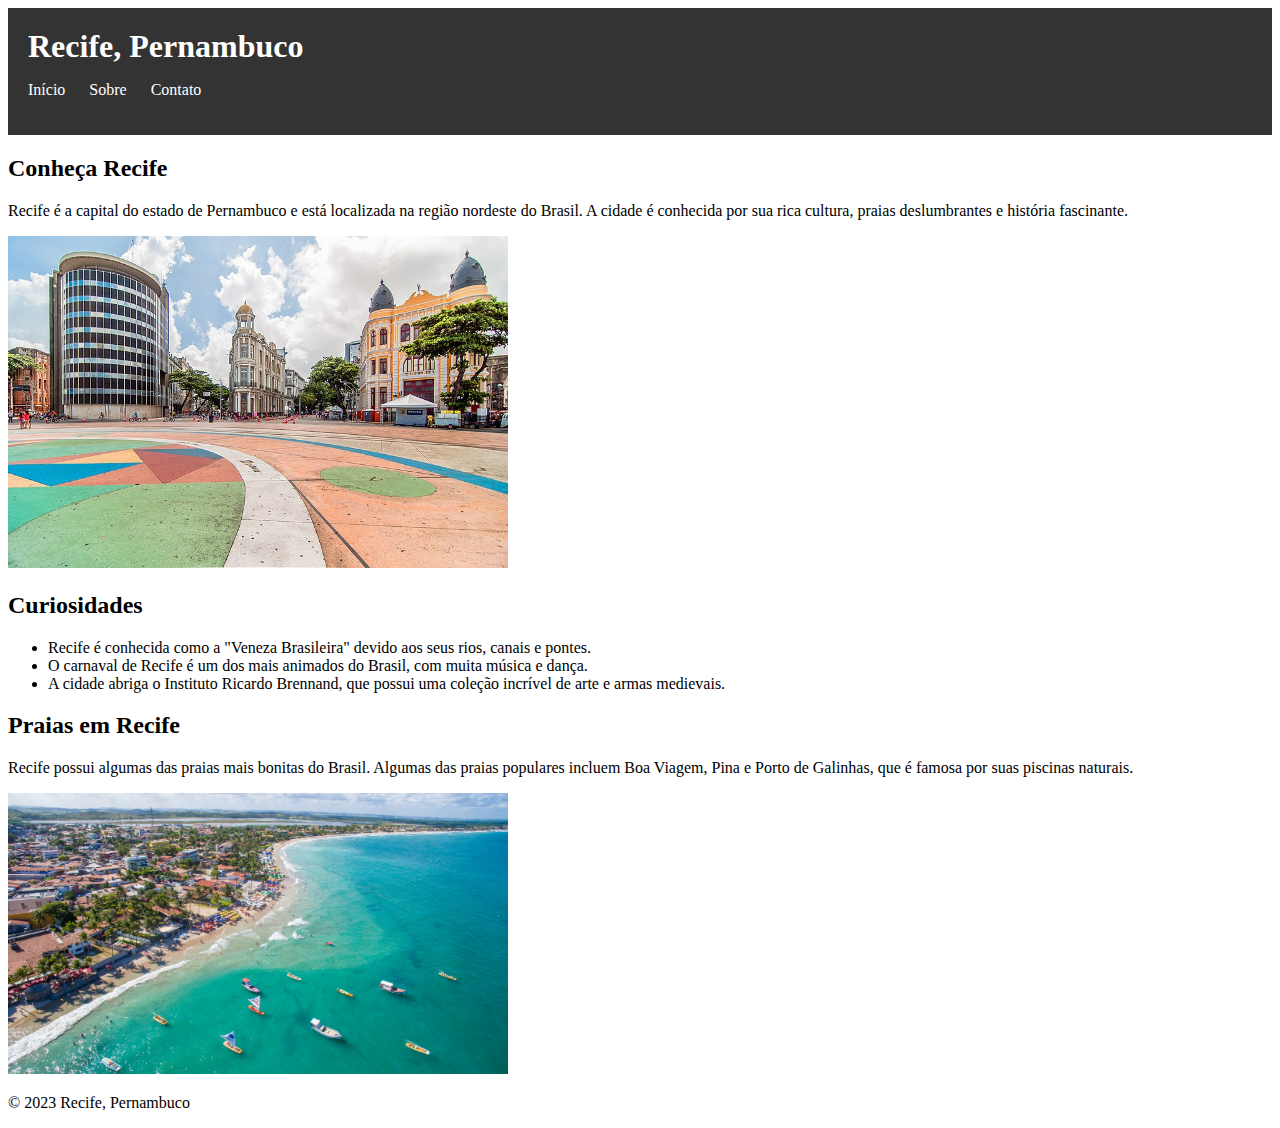
==== index.html @ 70a23a95 "Aprendendo HTML - Proz/Aws" ====
<!DOCTYPE html>
<html lang="en">
<head>
    <meta charset="UTF-8">
    <meta name="viewport" content="width=device-width, initial-scale=1.0">
    <link rel="stylesheet" href="style.css">
    <title>Recife</title>
</head>
<body>
        <header>
            <h1>Recife, Pernambuco</h1>
            <nav>
                <ul>
                    <li><a href="#">Início</a></li>
                    <li><a href="#">Sobre</a></li>
                    <li><a href="#">Contato</a></li>
                </ul>
            </nav>
        </header>
    
        <main>
            <section id="introducao">
                <h2>Conheça Recife</h2>
                <p>Recife é a capital do estado de Pernambuco e está localizada na região nordeste do Brasil. A cidade é conhecida por sua rica cultura, praias deslumbrantes e história fascinante.</p>
                <img src="img/recife.jpg" alt="ponto turistico recife" style="width: 500px;">
            </section>
    
            <section id="curiosidades">
                <h2>Curiosidades</h2>
                <ul>
                    <li>Recife é conhecida como a "Veneza Brasileira" devido aos seus rios, canais e pontes.</li>
                    <li>O carnaval de Recife é um dos mais animados do Brasil, com muita música e dança.</li>
                    <li>A cidade abriga o Instituto Ricardo Brennand, que possui uma coleção incrível de arte e armas medievais.</li>
                </ul>
            </section>
    
            <section id="praias">
                <h2>Praias em Recife</h2>
                <p>Recife possui algumas das praias mais bonitas do Brasil. Algumas das praias populares incluem Boa Viagem, Pina e Porto de Galinhas, que é famosa por suas piscinas naturais.</p>
                <img src="img/praia_recife.jpg" alt="praia de recife" style="width: 500px;">
            </section>
        </main>
    
        <footer>
            <p>&copy; 2023 Recife, Pernambuco</p>
        </footer>   
</body>
</html>
---- style.css ----
/* style.css */
header {
    background-color: #333; /* Cor de fundo do cabeçalho */
    color: #fff; /* Cor do texto */
    padding: 20px; /* Espaçamento interno para o conteúdo */
}

h1 {
    margin: 0; /* Remova as margens padrão do título */
}

nav ul {
    list-style-type: none; /* Remova marcadores de lista */
    padding: 0; /* Remova espaçamento interno da lista */
}

nav li {
    display: inline; /* Alinhe os itens da lista horizontalmente */
    margin-right: 20px; /* Espaçamento entre os itens da lista */
}

nav a {
    text-decoration: none; /* Remova sublinhado dos links */
    color: #fff; /* Cor do texto dos links */
}
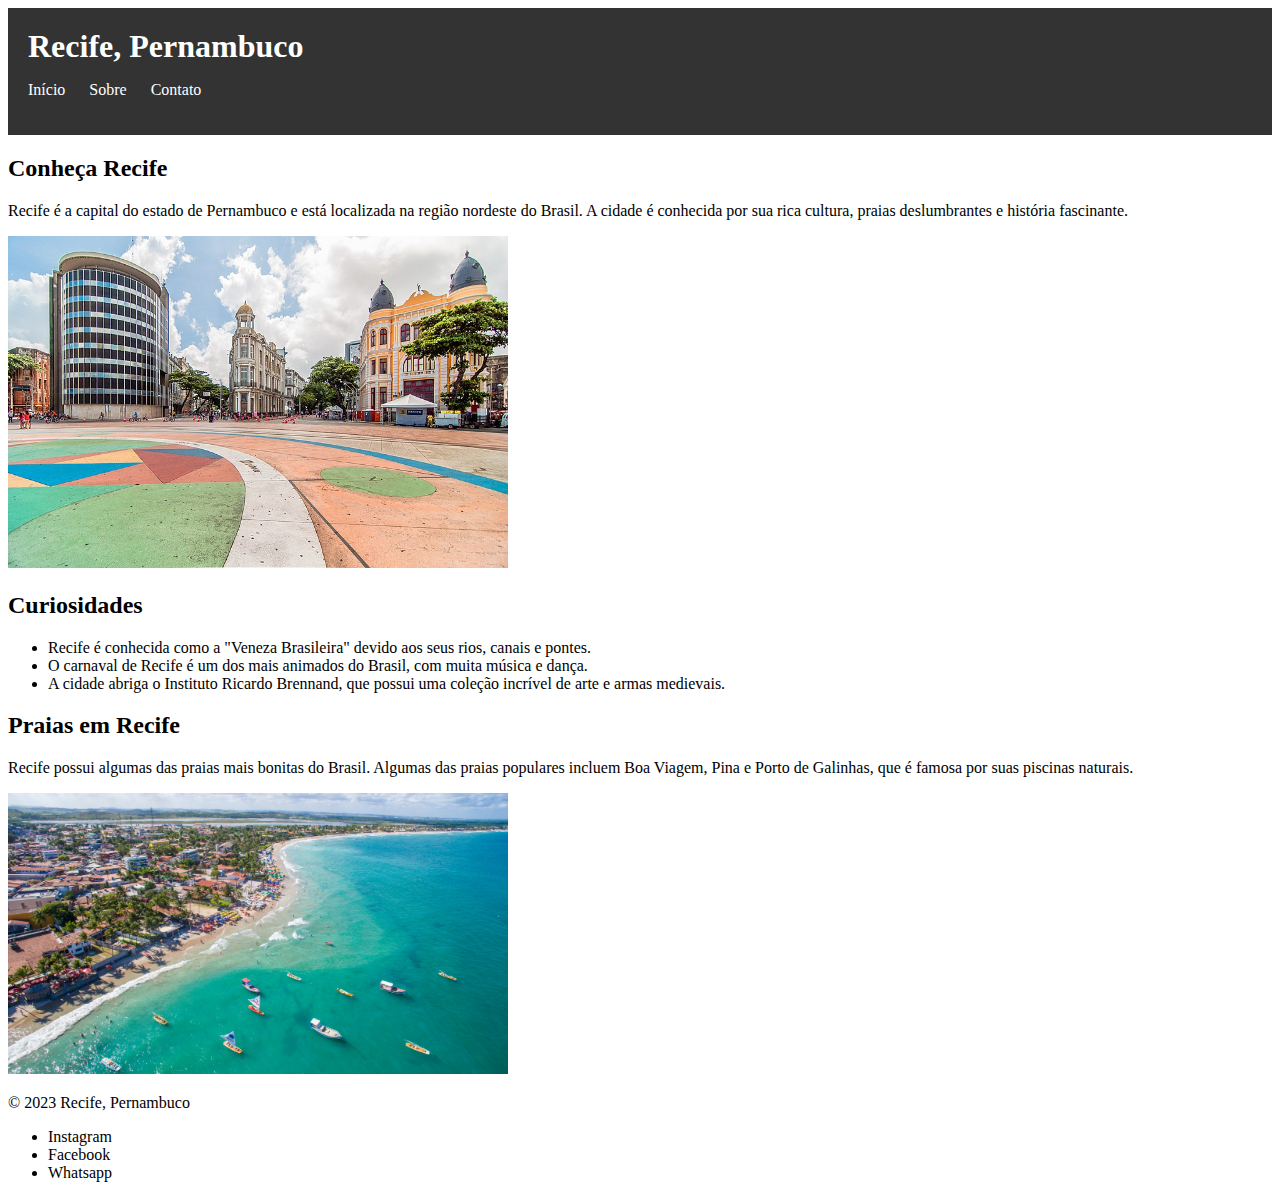
==== commit d41b21d7: "Inserindo redes sociais" ====
--- a/index.html
+++ b/index.html
@@ -43,6 +43,11 @@
     
         <footer>
             <p>&copy; 2023 Recife, Pernambuco</p>
+            <ul>
+                <li>Instagram</li>
+                <li>Facebook</li>
+                <li>Whatsapp</li>
+            </ul>
         </footer>   
 </body>
 </html>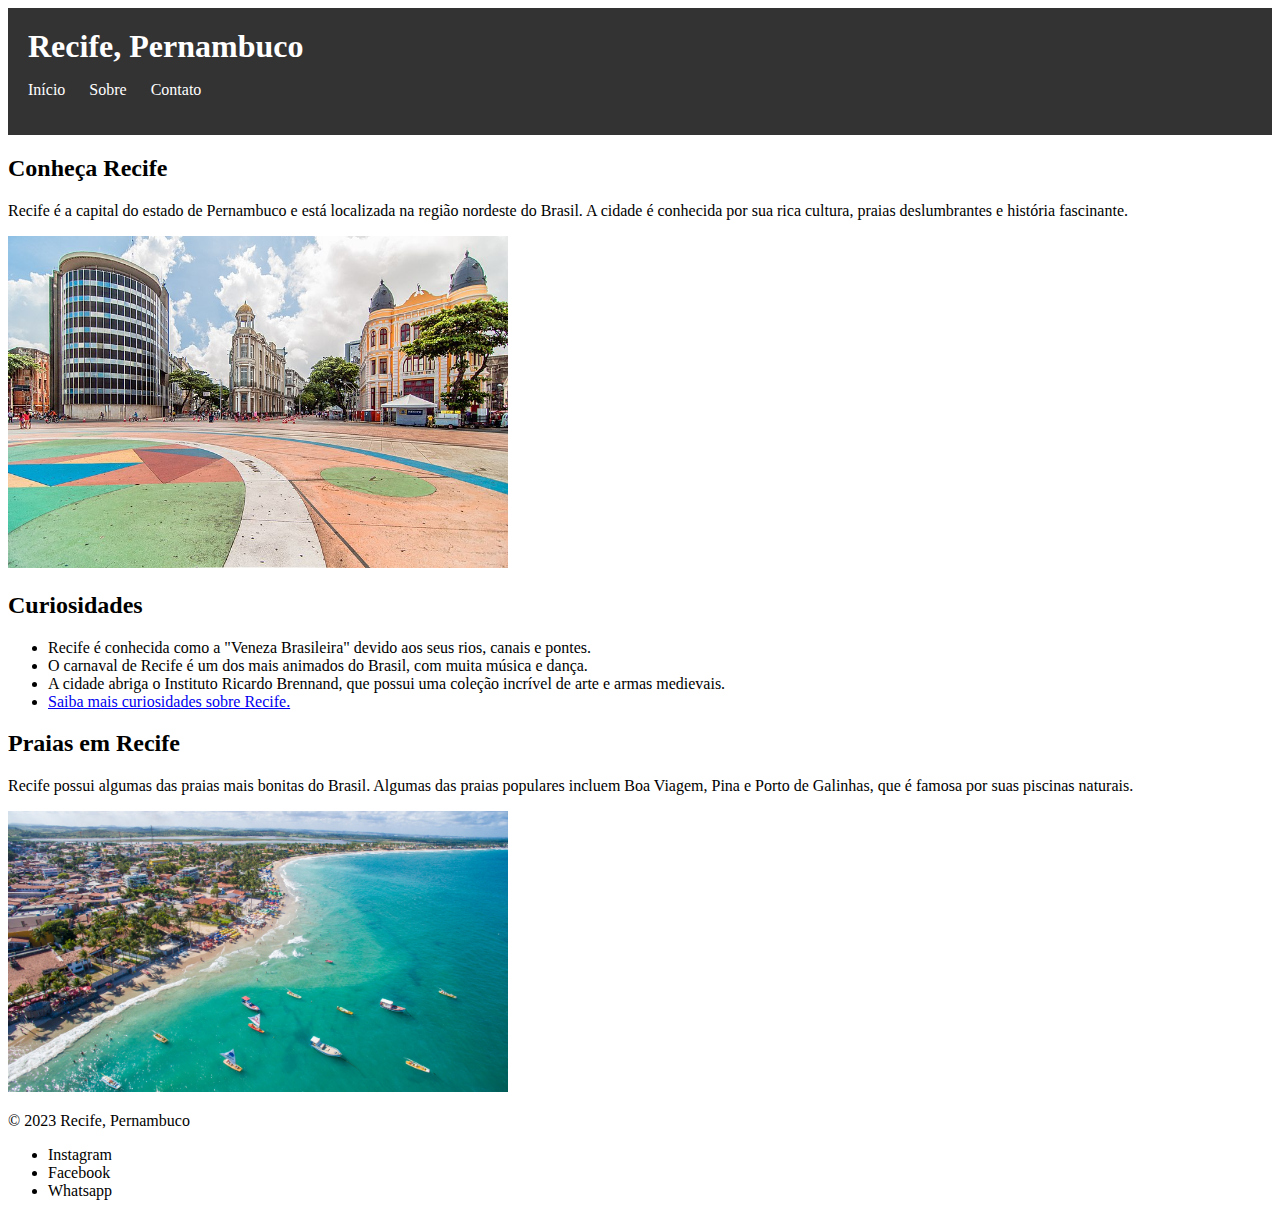
==== commit 093898cf: "adicionando a nova pagina sobre curiosidades" ====
--- a/index.html
+++ b/index.html
@@ -11,7 +11,7 @@
             <h1>Recife, Pernambuco</h1>
             <nav>
                 <ul>
-                    <li><a href="#">Início</a></li>
+                    <li><a href="index.html">Início</a></li>
                     <li><a href="#">Sobre</a></li>
                     <li><a href="#">Contato</a></li>
                 </ul>
@@ -31,6 +31,7 @@
                     <li>Recife é conhecida como a "Veneza Brasileira" devido aos seus rios, canais e pontes.</li>
                     <li>O carnaval de Recife é um dos mais animados do Brasil, com muita música e dança.</li>
                     <li>A cidade abriga o Instituto Ricardo Brennand, que possui uma coleção incrível de arte e armas medievais.</li>
+                    <li><a href="newPage.html" target="_blank">Saiba mais curiosidades sobre Recife.</a></li>
                 </ul>
             </section>
     
